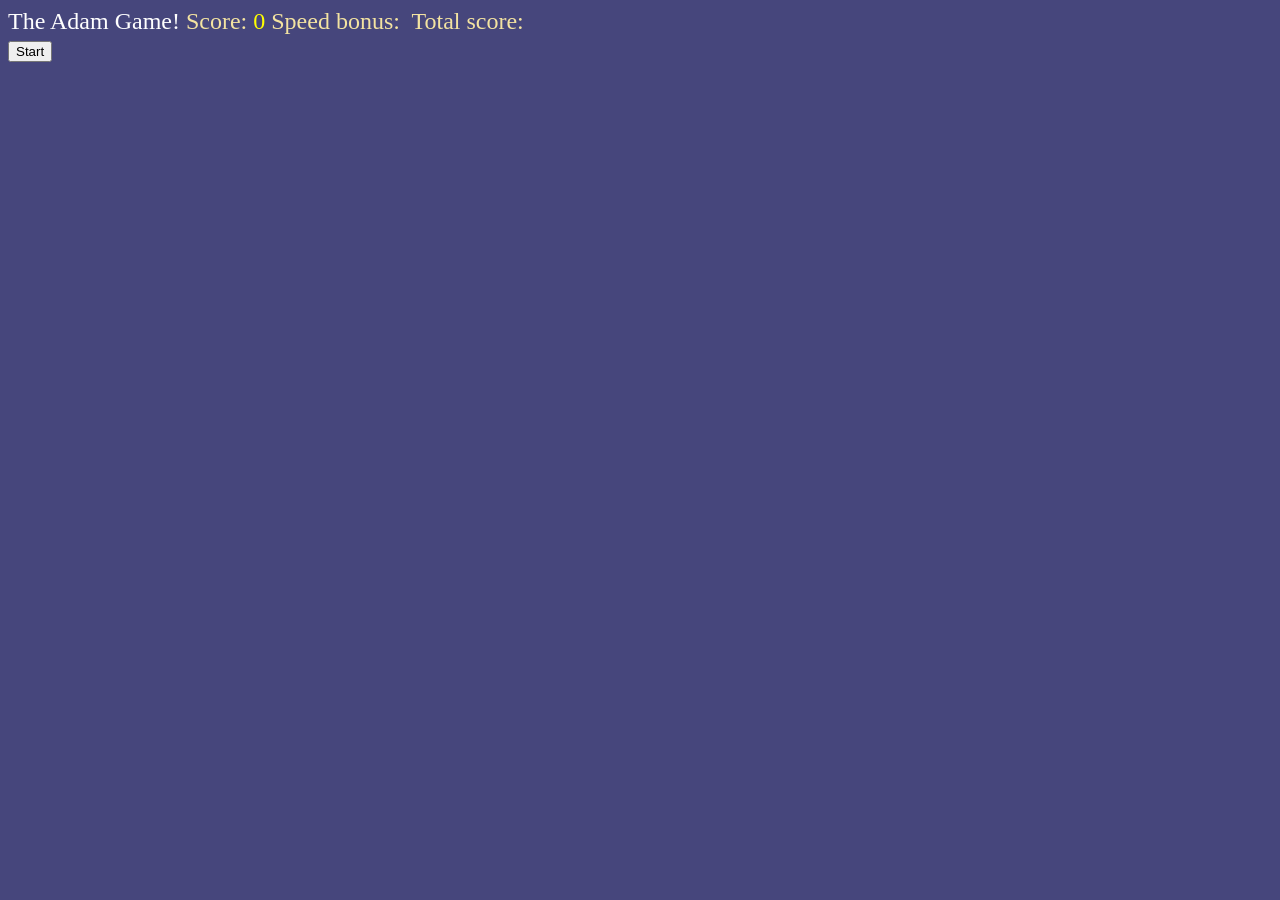
==== adam/index.html @ ddd3bc5a "Rename to index.html" ====
<!DOCTYPE html>
<html lang="en">
<head>
  <meta charset="UTF-8">
  <title>Adam Adam Adam</title>
  <script src="https://ajax.googleapis.com/ajax/libs/jquery/3.3.1/jquery.min.js"></script>
  <script src="adam.js"></script>
  <link rel="stylesheet" type="text/css" href="adam.css">
  <script type="text/javascript">
    $(document).ready(function(){
    });
  </script>
</head>
<body>
<div id="scoreboard">The Adam Game! <span class="score-label">Score:&nbsp;</span><span id='score'>0</span>
  <span class="score-label">Speed bonus:&nbsp;</span><span id="speed-bonus"></span>
  <span class="score-label">Total score:&nbsp;</span><span id="total-score"></span>
  <br>
  <div id="button-holder"><button id="adam-button" type="button" onclick="theAdamShow()">Start</button></div>
</div>
<div id="adam"></div>
<div id="adams"></div>
</body>
</html>
---- adam/adam.css ----
body {
    background-color: #46467c;
    user-select: none;
}
#scoreboard {
    color: white;
    font-size: x-large;
}
.score-label {
    color: #f3e3a1;
}
#score,#total-score {
    color: yellow;
}
#speed-bonus {
    color: rgba(210, 210, 88, 0.66);
}
#total-score {
    font-weight: bold;
}
#adam {
    color: lawngreen;
    position: relative;
    font-size: large;
}

.Randy,.Isabel,.Adam,.letter {
    position: relative;
    display:inline;
}

.Isabel {
    color: #fa5ca3;
}

.Randy {
    color: #87fc3f;
}

.Adam {
    color: #CCCCFF;
}

.target {
    position: absolute;
    color: darkgreen;
    padding: 10px;
    font-size: larger;
    background-color: #CCCCFF;
    border: 1px solid #9797ce;
    border-radius: 10px;
    box-shadow: 6px 6px 8px #222248;
    cursor: pointer;
}

.explosion {
    position: absolute;
    color: lawngreen;
}

.dum {
    color: rgba(0, 100, 0, 0.5);
}

.dumm {
    background-color: #cb94ee;
}
.isa {
    background-color: #fa5ca3;
}
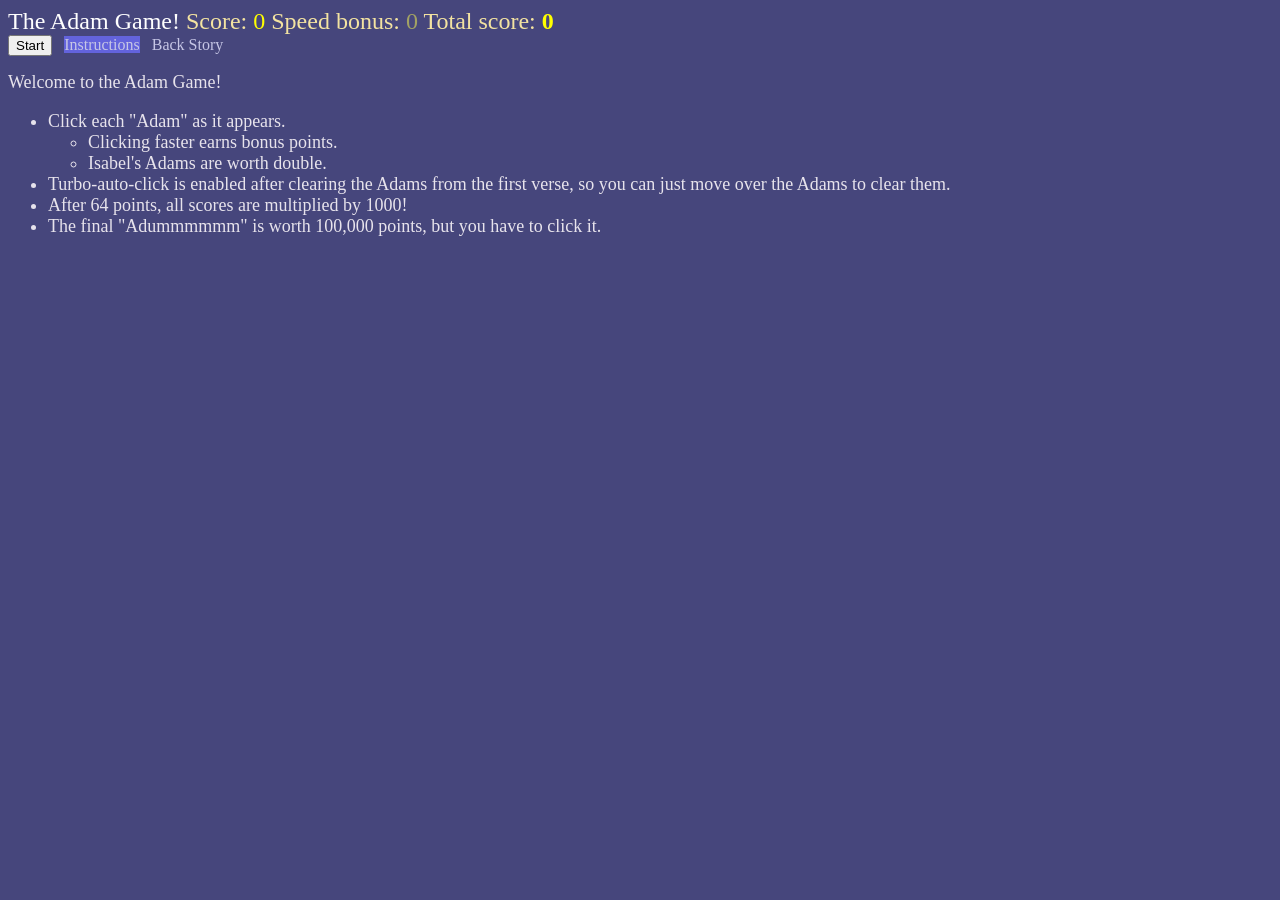
==== commit 21472f2f: "Add instructions. Fix stop." ====
--- a/adam/index.html
+++ b/adam/index.html
@@ -13,12 +13,72 @@
 </head>
 <body>
 <div id="scoreboard">The Adam Game! <span class="score-label">Score:&nbsp;</span><span id='score'>0</span>
-  <span class="score-label">Speed bonus:&nbsp;</span><span id="speed-bonus"></span>
-  <span class="score-label">Total score:&nbsp;</span><span id="total-score"></span>
-  <br>
-  <div id="button-holder"><button id="adam-button" type="button" onclick="theAdamShow()">Start</button></div>
+  <span class="score-label">Speed bonus:&nbsp;</span><span id="speed-bonus">0</span>
+  <span class="score-label">Total score:&nbsp;</span><span id="total-score">0</span>
 </div>
+<div id="button-holder"><button id="adam-button" type="button" onclick="theAdamShow()">Start</button></div>
+<div id="tabs"> &nbsp;
+  <a id="instructions-link" class="selected-link" onclick="showInstructions()">Instructions</a> &nbsp;
+  <a id="story-link" onclick="showBackstory()">Back Story</a>
+</div>
+<p>
 <div id="adam"></div>
+
+<div id="instructions">
+  Welcome to the Adam Game!
+  <ul>
+  <li> Click each "Adam" as it appears.
+    <ul>
+      <li> Clicking faster earns bonus points.</li>
+      <li> Isabel's Adams are worth double.</li>
+    </ul></li>
+  <li> Turbo-auto-click is enabled after clearing the Adams from the first verse, so you can just move over the Adams to clear them.</li>
+  <li> After 64 points, all scores are multiplied by 1000!</li>
+  <li> The final "Adummmmmm" is worth 100,000 points, but you have to click it.</li>
+  </ul>
+</div>
+
+<div id="backstory">
+
+  When COVID first hit, our oldest son Adam happened to be staying with us
+  for a few months while he was waiting for his next apartment to be ready.<p>
+
+  Isabel was our wonderful foreign exchange student from Spain, and she was
+  staying with us at that same time.<p>
+
+  She never had an older brother to torment, so when we asked her
+  to go downstairs to tell our son Adam that it was time for dinner,
+  she took great delight in calling out "Adam! Adam! A-DUM! A-DUM!
+  Adamadamadamadamadam!!!"<p>
+
+  Adam was always very chill in his response to this.<p>
+
+  One day at a dinner for the exchange students, Adam, Isabel and I
+  were standing in line to get some food, and Isabel turned to Adam and said,
+  "Adamadamadamadamadam".<p>
+
+  Meanwhile, Adam calmly replied, "Yes? May I help you?".<p>
+
+  So I decided to make a song about it.<p>
+
+  Adam said, "You can't have too many Adams in a song." I replied, "We'll see."<p>
+
+  After writing the ground-breaking lyrics and recording a first draft
+  of the song, I had Isabel sing her part. Then I invited Adam in to
+  record him. "Say 'Yes?'", I told him, and he did so. Then I said,
+  "Say 'Oh, ok.'", and he complied. "Ok!" I told him, "That will do."<p>
+
+  He laughed as he looked at this big complicated Logic Pro project,
+  and said, "Yeah, don't worry about any of the rest of this!"<p>
+
+  When it was done, I played the song for him and the rest of the family
+  and ever since then, our family has often said Adam more times than
+  necessary when addressing him.<p>
+
+  Instead of creating a music video to go with this song,
+  I thought it would be fun to make a video game out of it instead,
+  which I did for Adam's 31st birthday.
+</div>
 <div id="adams"></div>
 </body>
 </html>
--- a/adam/adam.css
+++ b/adam/adam.css
@@ -24,11 +24,32 @@
     font-size: large;
 }
 
-.Randy,.Isabel,.Adam,.letter {
+.Randy,.Isabel,.Adam,.letter,#button-holder,#tabs {
     position: relative;
-    display:inline;
+    display: inline;
 }
 
+a:link,a:visited,#tabs {
+    color: #c6c6e5;
+}
+a:hover {
+    color: #e9e9ef
+}
+a:active {
+    color: #7777e5;
+}
+.selected-link {
+    background-color: #6363dc;
+}
+
+#instructions,#backstory {
+    display: inline;
+    color: #e7e3ec;
+    font-size: large;
+}
+#backstory {
+    display: none;
+}
 .Isabel {
     color: #fa5ca3;
 }
@@ -68,3 +89,4 @@
 .isa {
     background-color: #fa5ca3;
 }
+
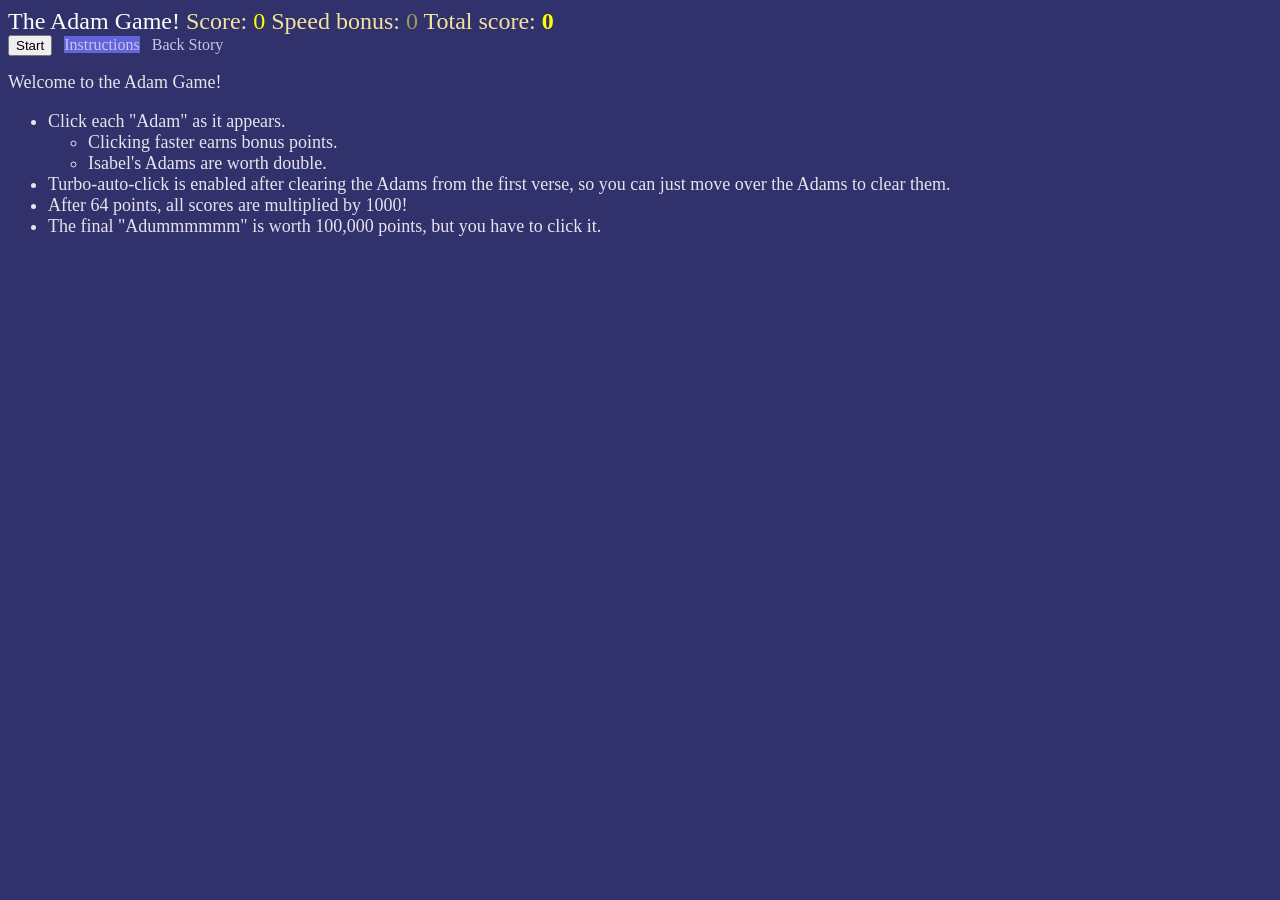
==== commit b3115c54: "Fix typo in instructions." ====
--- a/adam/index.html
+++ b/adam/index.html
@@ -76,7 +76,7 @@
   necessary when addressing him.<p>
 
   Instead of creating a music video to go with this song,
-  I thought it would be fun to make a video game out of it instead,
+  I thought it would be fun to make a video game out of it,
   which I did for Adam's 31st birthday.
 </div>
 <div id="adams"></div>
--- a/adam/adam.css
+++ b/adam/adam.css
@@ -1,6 +1,7 @@
 body {
-    background-color: #46467c;
+    background-color: #31316c;
     user-select: none;
+    overflow: hidden;
 }
 #scoreboard {
     color: white;
@@ -89,4 +90,10 @@
 .isa {
     background-color: #fa5ca3;
 }
+.level2 {
+    background-color: #455796;
+}
+.level3 {
+    background-color: #54549f;
+}
 
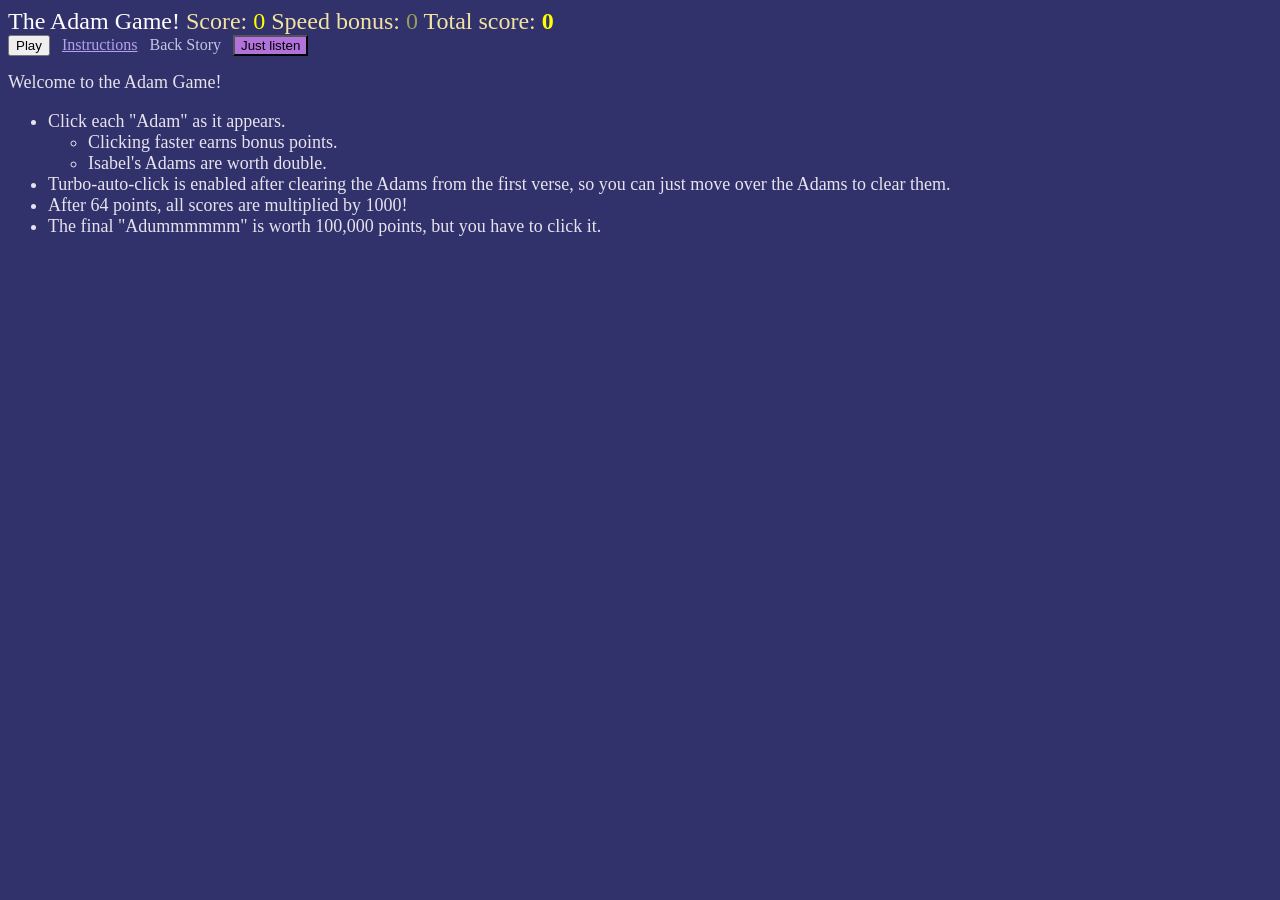
==== commit 7395288b: "Add "Just listen". Fix scrollbars." ====
--- a/adam/index.html
+++ b/adam/index.html
@@ -16,10 +16,11 @@
   <span class="score-label">Speed bonus:&nbsp;</span><span id="speed-bonus">0</span>
   <span class="score-label">Total score:&nbsp;</span><span id="total-score">0</span>
 </div>
-<div id="button-holder"><button id="adam-button" type="button" onclick="theAdamShow()">Start</button></div>
+<div id="button-holder"><button id="adam-button" type="button" onclick="theAdamShow(false)">Play</button></div>
 <div id="tabs"> &nbsp;
   <a id="instructions-link" class="selected-link" onclick="showInstructions()">Instructions</a> &nbsp;
-  <a id="story-link" onclick="showBackstory()">Back Story</a>
+  <a id="story-link" onclick="showBackstory()">Back Story</a> &nbsp;
+  <button id="just-listen" onclick="theAdamShow(true)">Just listen</button>
 </div>
 <p>
 <div id="adam"></div>
--- a/adam/adam.css
+++ b/adam/adam.css
@@ -1,7 +1,6 @@
 body {
     background-color: #31316c;
     user-select: none;
-    overflow: hidden;
 }
 #scoreboard {
     color: white;
@@ -40,7 +39,9 @@
     color: #7777e5;
 }
 .selected-link {
-    background-color: #6363dc;
+    /*background-color: #6363dc;*/
+    text-decoration: underline;
+    color: #b4a2ea;
 }
 
 #instructions,#backstory {
@@ -96,4 +97,6 @@
 .level3 {
     background-color: #54549f;
 }
-
+#just-listen {
+    background-color: #b272dc;
+}
